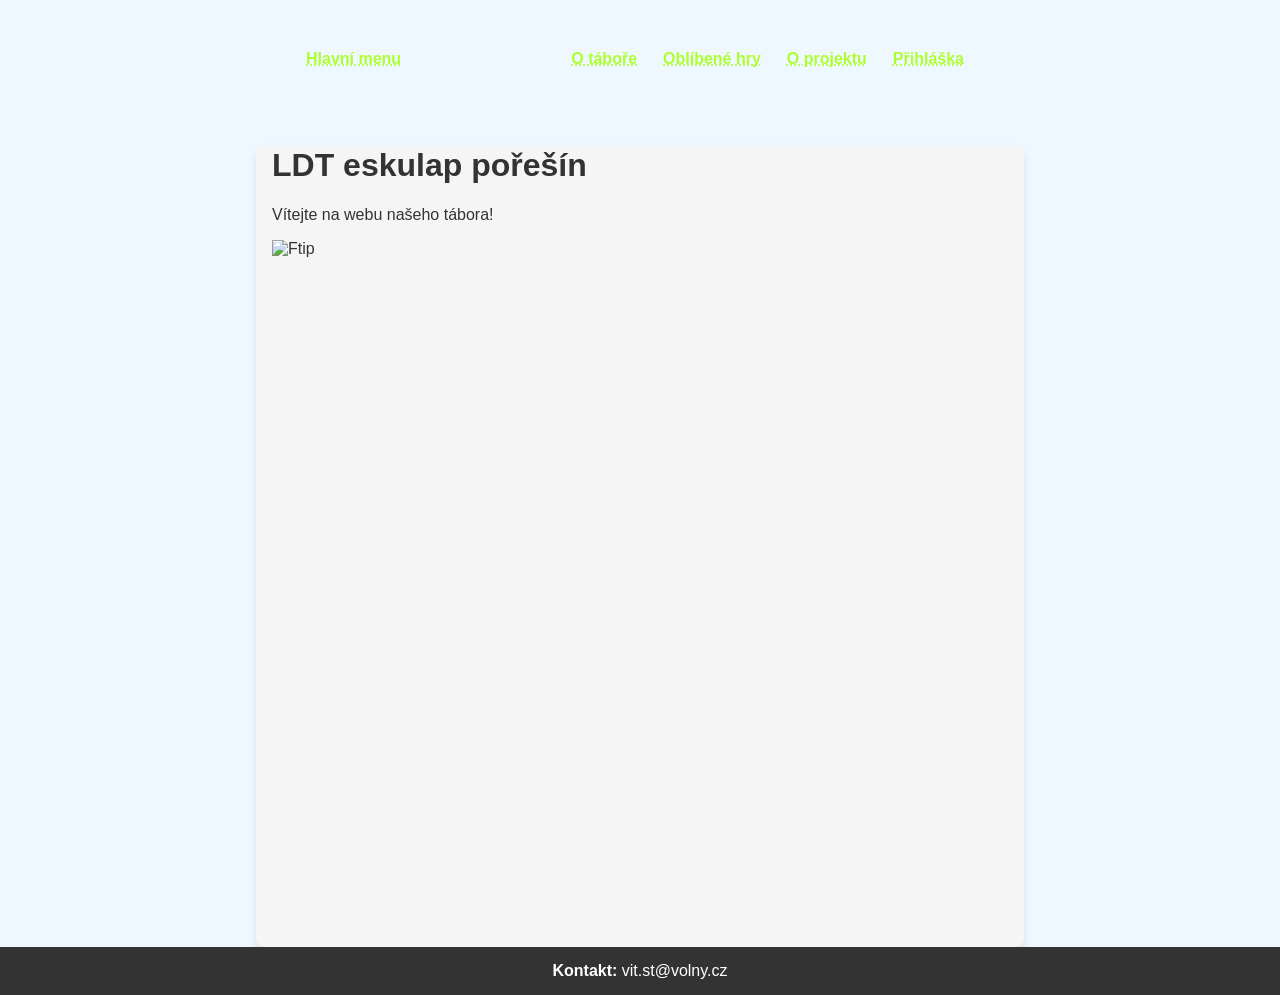
==== public/index.html @ 1520e5f9 "Deploy Zola site" ====
<!DOCTYPE html>
<html lang="cs">
  <head>
    <meta charset="utf-8" />
    <meta name="viewport" content="width=device-width, initial-scale=1.0">
    <title>LDT Eskulap Pořešín</title>

    <meta name="viewport" content="width=device-width, initial-scale=1" />

    <link rel="stylesheet" href="/main.css">

    
    <link rel="stylesheet" href="http://127.0.0.1:1111/css/bootstrap.min.css">

    <meta charset="UTF-8">
    <meta http-equiv="X-UA-Compatible="IE=edge">
    <meta name="viewport" content="width=device-width, initial-scale=1.0">
    <title>Header Background Image</title>
    <style>
        header {
            background-image: url(https://st4.depositphotos.com/1890375/25350/v/450/depositphotos_253501164-stock-illustration-seamless-forest-landscape.jpg);
            background-size: cover; 
            background-repeat: no-repeat; 
            padding: 50px;
            text-align: center;
        }
    </style>
  </head>

  <body>
    <header>
      <nav>
        <ul class="nav">
          <li class="nav-item">
            <a href="/" class="btn btn-primary"><strong>Hlavní menu</strong></a>
          </li>
        </ul>
        <ul class="nav">
          
            <li class="nav-item">
              <a href="http://127.0.0.1:1111//about" class="btn btn-secondary">O táboře</a>
            </li>
          
            <li class="nav-item">
              <a href="http://127.0.0.1:1111//games" class="btn btn-secondary">Oblíbené hry</a>
            </li>
          
            <li class="nav-item">
              <a href="http://127.0.0.1:1111//projekt" class="btn btn-secondary">O projektu</a>
            </li>
          
            <li class="nav-item">
              <a href="http://localhost:5000/" class="btn btn-secondary">Přihláška</a>
            </li>
          
        </ul>
      </nav>
    </header>

    <main>
      
<h1 id="ldt-eskulap-poresin">LDT eskulap pořešín</h1>
<p>Vítejte na webu našeho tábora!</p>
<p><img src="https://52fd599f3e.clvaw-cdnwnd.com/966a10eeb4b0200edf618a49fcd0ebad/200009003-73fb174f4b/wifi.jpg" alt="Ftip" /></p>


    </main>

    <footer>
      <b>Kontakt: </b> vit.st@volny.cz
    </footer>

    <script src="http://127.0.0.1:1111/js/bootstrap.min.js"></script>
  </body>
</html>
---- main.css ----
*{box-sizing:border-box}html{font-family:Arial,Helvetica,sans-serif}body{background-color:#f0f8ff;color:#333;font-family:Arial,sans-serif;margin:0;padding:0}header{background-image:url(https://st4.depositphotos.com/1890375/25350/v/450/depositphotos_253501164-stock-illustration-seamless-forest-landscape.jpg);background-size:cover;background-repeat:no-repeat;padding:50px;text-align:center;color:#fff;max-width:48rem;min-height:14vh;margin:0 auto;padding:1rem 1rem}header nav{display:flex;justify-content:space-between}header nav ul{margin:0;padding:0;list-style:none;display:flex;gap:1rem}.nav-item a{color:#adff2f;margin-right:10px;font-weight:bold}main{padding:20px;background-color:#f5f5f5;width:80%;max-width:800px;min-height:800px;margin:20px auto;border-radius:8px;box-shadow:0 4px 8px rgba(0,0,0,.1)}footer{background-color:#333;color:#fff;text-align:center;padding:15px;bottom:0;width:100%}main{max-width:48rem;margin:0 auto;padding:0 1rem}a{text-decoration:underline dotted}a:hover{text-decoration:none}a:visited{color:#183059}code{background-color:rgba(24,48,89,.1)}table{min-width:12rem;border:1px solid #183059;border-collapse:collapse}table th,table td{border:1px solid #183059;padding:.2rem .4rem}blockquote{position:relative;margin:1rem 3rem}blockquote::before{content:"";display:block;position:absolute;top:0;left:-3rem;width:4px;height:100%;background-color:rgba(24,48,89,.4)}img{width:100%}.color-box{width:2rem;height:2rem;margin-bottom:1rem}
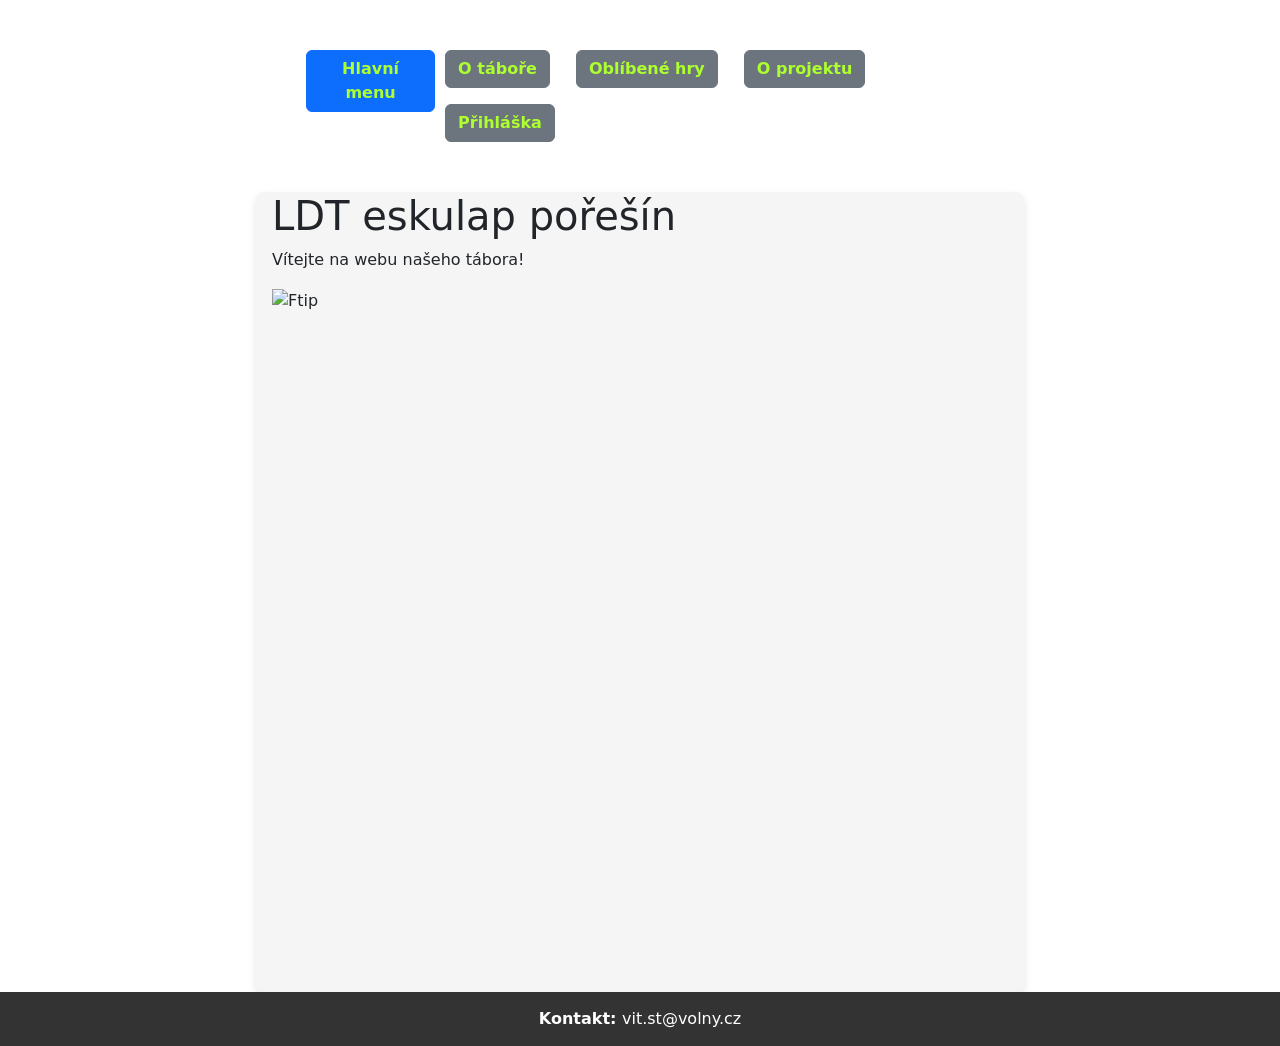
==== commit b41cfb06: "stuff" ====
--- a/public/index.html
+++ b/public/index.html
@@ -10,7 +10,7 @@
     <link rel="stylesheet" href="/main.css">
 
     
-    <link rel="stylesheet" href="http://127.0.0.1:1111/css/bootstrap.min.css">
+    <link rel="stylesheet" href="https://voidofideasd.github.io/str-nky-lol/css/bootstrap.min.css">
 
     <meta charset="UTF-8">
     <meta http-equiv="X-UA-Compatible="IE=edge">
@@ -38,19 +38,19 @@
         <ul class="nav">
           
             <li class="nav-item">
-              <a href="http://127.0.0.1:1111//about" class="btn btn-secondary">O táboře</a>
+              <a href="https://voidofideasd.github.io/str-nky-lol//about" class="btn btn-secondary">O táboře</a>
             </li>
           
             <li class="nav-item">
-              <a href="http://127.0.0.1:1111//games" class="btn btn-secondary">Oblíbené hry</a>
+              <a href="https://voidofideasd.github.io/str-nky-lol//games" class="btn btn-secondary">Oblíbené hry</a>
             </li>
           
             <li class="nav-item">
-              <a href="http://127.0.0.1:1111//projekt" class="btn btn-secondary">O projektu</a>
+              <a href="https://voidofideasd.github.io/str-nky-lol//projekt" class="btn btn-secondary">O projektu</a>
             </li>
           
             <li class="nav-item">
-              <a href="http://localhost:5000/" class="btn btn-secondary">Přihláška</a>
+              <a href="https://voidofideasd.github.io/str-nky-lol//prihlaska" class="btn btn-secondary">Přihláška</a>
             </li>
           
         </ul>
@@ -70,6 +70,6 @@
       <b>Kontakt: </b> vit.st@volny.cz
     </footer>
 
-    <script src="http://127.0.0.1:1111/js/bootstrap.min.js"></script>
+    <script src="https://voidofideasd.github.io/str-nky-lol/js/bootstrap.min.js"></script>
   </body>
 </html>
